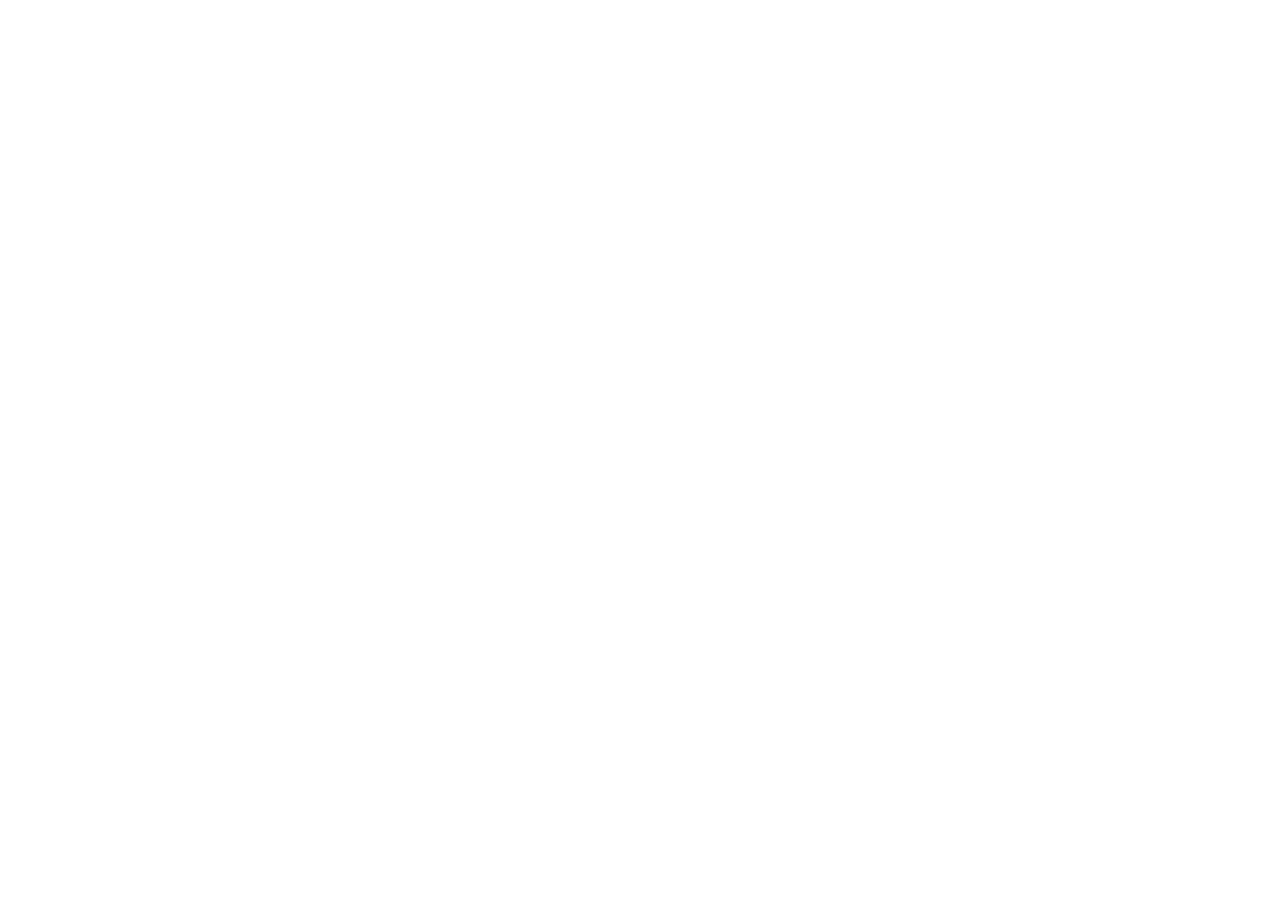
==== Index.html @ 63dceb93 "first commit" ====
<!DOCTYPE html>
<html lang="en">
<head>
    <meta charset="UTF-8">
    <title>SollydZ Core</title>
  <link rel="stylesheet" href="./CSS/bootstrap.min.css">
</head>
<body>


<script src="JS/bootstrap.bundle.min.js"></script>
</body>
</html>
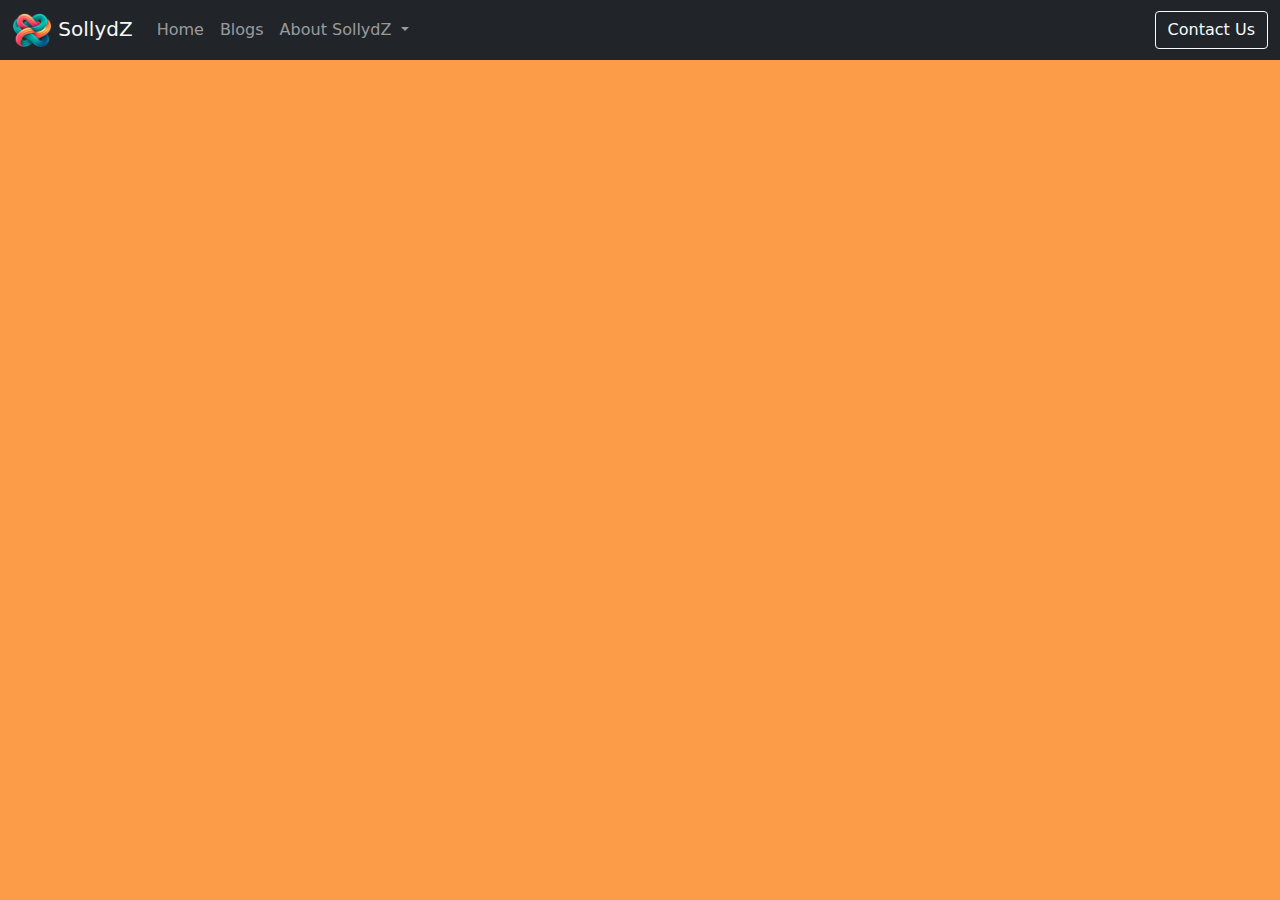
==== commit a15b124c: "t" ====
--- a/Index.html
+++ b/Index.html
@@ -3,9 +3,88 @@
 <head>
     <meta charset="UTF-8">
     <title>SollydZ Core</title>
-  <link rel="stylesheet" href="./CSS/bootstrap.min.css">
+    <link rel="stylesheet" href="./CSS/additional.css">
+    <link rel="stylesheet" href="./CSS/fontawesome.css">
+    <link rel="stylesheet" href="./CSS/bootstrap.min.css">
+
 </head>
 <body>
+
+<!--Nav bar start-->
+<nav class="navbar navbar-expand-lg navbar-dark bg-dark">
+    <div class="container-fluid">
+        <a class="navbar-brand text-light" href="#">
+            <img src="./Assests/logo.png" alt="" width="40" height="34" class="d-inline-block align-text-center">
+            SollydZ
+        </a>
+        <button class="navbar-toggler" type="button" data-bs-toggle="collapse" data-bs-target="#navbarSupportedContent" aria-controls="navbarSupportedContent" aria-expanded="false" aria-label="Toggle navigation">
+            <span class="navbar-toggler-icon"></span>
+        </button>
+        <div class="collapse navbar-collapse" id="navbarSupportedContent">
+            <ul class="navbar-nav me-auto mb-2 mb-lg-0">
+                <li class="nav-item">
+                    <a class="nav-link" aria-current="page" href="#">Home</a>
+                </li>
+                <li class="nav-item">
+                    <a class="nav-link" href="#">Blogs</a>
+                </li>
+                <li class="nav-item dropdown">
+                    <a class="nav-link dropdown-toggle" href="#" id="navbarDropdown" role="button" data-bs-toggle="dropdown" aria-expanded="false">
+                        About SollydZ
+                    </a>
+                    <ul class="dropdown-menu" aria-labelledby="navbarDropdown">
+                        <li><a class="dropdown-item" href="#">SollydZ Core</a></li>
+                        <li><a class="dropdown-item" href="#">Projects</a></li>
+                        <li><hr class="dropdown-divider"></li>
+                        <li><a class="dropdown-item" href="#">Technologies</a></li>
+                    </ul>
+                </li>
+            </ul>
+            <form class="d-flex">
+                <button type="button" class="btn btn-outline-light" data-bs-toggle="modal" data-bs-target="#exampleModal">
+                    Contact Us
+                </button>
+            </form>
+        </div>
+    </div>
+</nav>
+<!--Nav bar end-->
+
+
+
+
+
+<!--contact area start-->
+<!-- Modal -->
+<div class="modal fade" id="exampleModal" tabindex="-1" aria-labelledby="exampleModalLabel" aria-hidden="true">
+    <div class="modal-dialog">
+        <div class="modal-content">
+            <div class="modal-header">
+                <h5 class="modal-title" id="exampleModalLabel">Get In Touch With Us</h5>
+                <button type="button" class="btn-close" data-bs-dismiss="modal" aria-label="Close"></button>
+            </div>
+            <div class="modal-body">
+                <form id="contactForm">
+                    <div class="mb-3">
+                        <label for="name" class="form-label">Your Name <span class="text-danger">*</span></label>
+                        <input type="text" class="form-control" id="name" name="name" placeholder="Enter your name" required>
+                    </div>
+                    <div class="mb-3">
+                        <label for="email" class="form-label">Your Email <span class="text-danger">*</span></label>
+                        <input type="email" class="form-control" id="email" name="email" placeholder="Enter your email" required>
+                    </div>
+                    <div class="mb-3">
+                        <label for="message" class="form-label">Message <span class="text-danger">*</span></label>
+                        <textarea class="form-control" id="message" name="message" rows="3" placeholder="Enter your message" required></textarea>
+                    </div>
+                    <button type="button" class="btn btn-danger" data-bs-dismiss="modal">Close</button>
+                    <button type="button" class="btn btn-success" name="sendMessage" id="sendButton">Send</button>
+                </form>
+            </div>
+        </div>
+    </div>
+</div>
+<!--contact area end-->
 
 
 <script src="JS/bootstrap.bundle.min.js"></script>
--- a/CSS/additional.css
+++ b/CSS/additional.css
@@ -0,0 +1,3 @@
+body{
+    background-color: #FC9C48 !important;
+}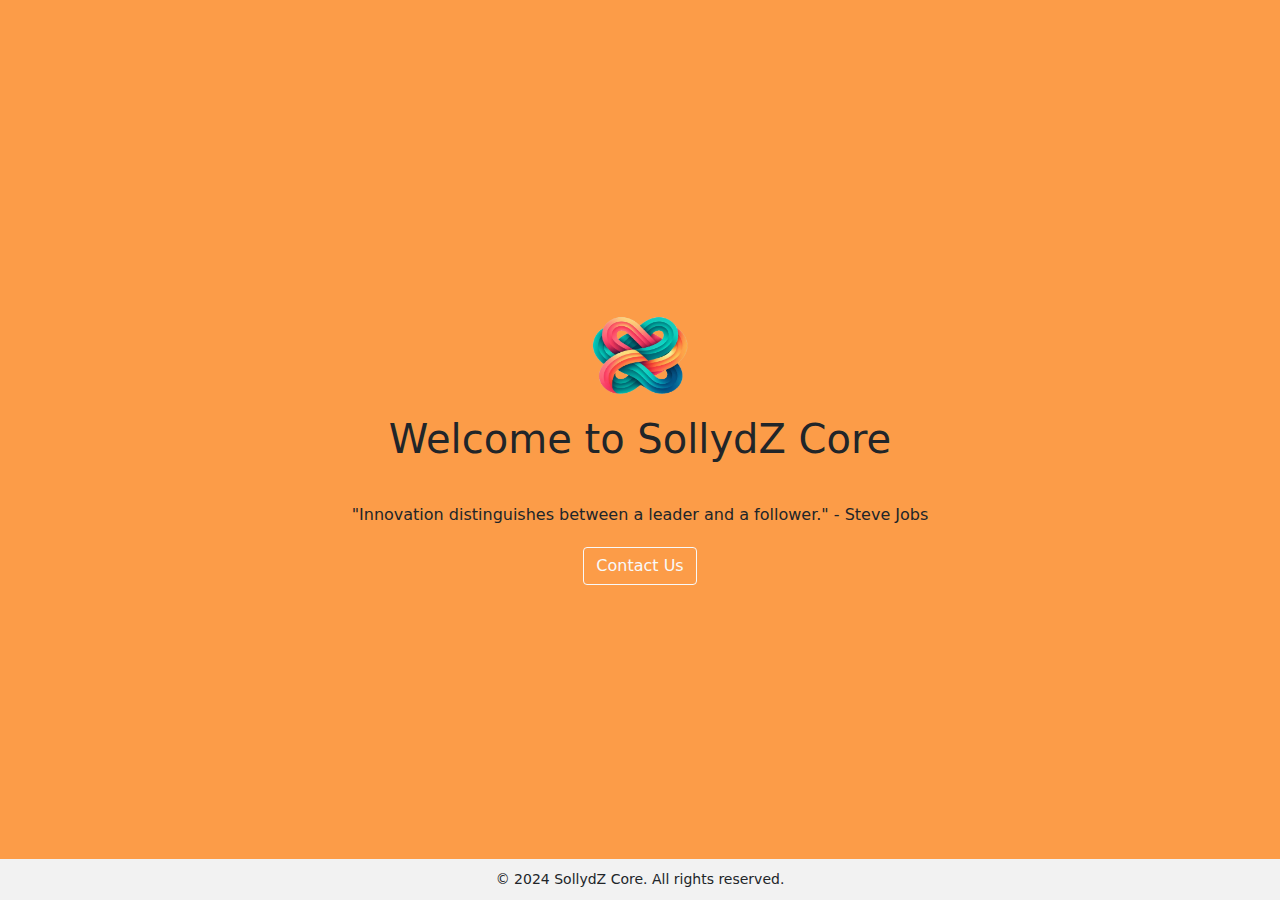
==== commit 48f17e5e: "t-1" ====
--- a/Index.html
+++ b/Index.html
@@ -7,48 +7,85 @@
     <link rel="stylesheet" href="./CSS/fontawesome.css">
     <link rel="stylesheet" href="./CSS/bootstrap.min.css">
 
+    <style>
+        /* Custom styles for the landing page */
+        .landing-container {
+            height: 100vh;
+            display: flex;
+            flex-direction: column;
+            justify-content: center;
+            align-items: center;
+        }
+        .landing-text {
+            text-align: center;
+        }
+        /* Hide the main content initially */
+        #mainContent {
+            display: none;
+        }
+    </style>
+
 </head>
 <body>
 
-<!--Nav bar start-->
-<nav class="navbar navbar-expand-lg navbar-dark bg-dark">
-    <div class="container-fluid">
-        <a class="navbar-brand text-light" href="#">
-            <img src="./Assests/logo.png" alt="" width="40" height="34" class="d-inline-block align-text-center">
-            SollydZ
-        </a>
-        <button class="navbar-toggler" type="button" data-bs-toggle="collapse" data-bs-target="#navbarSupportedContent" aria-controls="navbarSupportedContent" aria-expanded="false" aria-label="Toggle navigation">
-            <span class="navbar-toggler-icon"></span>
+<!-- Landing page start -->
+<div id="landingPage">
+    <div class="landing-container animate__animated animate__fadeIn">
+        <img src="./Assests/logo.png" alt="SollydZ Logo" width="100" height="80" class="animate__animated animate__bounceInDown">
+        <h1 class="landing-text animate__animated animate__bounceInDown">Welcome to SollydZ Core</h1>
+        <p class="landing-text animate__animated animate__fadeIn">"Innovation distinguishes between a leader and a follower." - Steve Jobs</p>
+        <button type="button" class="btn btn-outline-light animate__animated animate__fadeInUp" data-bs-toggle="modal" data-bs-target="#exampleModal">
+            Contact Us
         </button>
-        <div class="collapse navbar-collapse" id="navbarSupportedContent">
-            <ul class="navbar-nav me-auto mb-2 mb-lg-0">
-                <li class="nav-item">
-                    <a class="nav-link" aria-current="page" href="#">Home</a>
-                </li>
-                <li class="nav-item">
-                    <a class="nav-link" href="#">Blogs</a>
-                </li>
-                <li class="nav-item dropdown">
-                    <a class="nav-link dropdown-toggle" href="#" id="navbarDropdown" role="button" data-bs-toggle="dropdown" aria-expanded="false">
-                        About SollydZ
-                    </a>
-                    <ul class="dropdown-menu" aria-labelledby="navbarDropdown">
-                        <li><a class="dropdown-item" href="#">SollydZ Core</a></li>
-                        <li><a class="dropdown-item" href="#">Projects</a></li>
-                        <li><hr class="dropdown-divider"></li>
-                        <li><a class="dropdown-item" href="#">Technologies</a></li>
-                    </ul>
-                </li>
-            </ul>
-            <form class="d-flex">
-                <button type="button" class="btn btn-outline-light" data-bs-toggle="modal" data-bs-target="#exampleModal">
-                    Contact Us
-                </button>
-            </form>
+    </div>
+    <div class="gray-strip">
+        <p>&copy; 2024 SollydZ Core. All rights reserved.</p>
+    </div>
+</div>
+<!-- Landing page end -->
+
+<div id="mainContent" class="mainContent">
+    <!--Nav bar start-->
+    <nav class="navbar navbar-expand-lg navbar-dark bg-dark">
+        <div class="container-fluid">
+            <a class="navbar-brand text-light" href="#">
+                <img src="./Assests/logo.png" alt="" width="40" height="34" class="d-inline-block align-text-center">
+                SollydZ
+            </a>
+            <button class="navbar-toggler" type="button" data-bs-toggle="collapse" data-bs-target="#navbarSupportedContent" aria-controls="navbarSupportedContent" aria-expanded="false" aria-label="Toggle navigation">
+                <span class="navbar-toggler-icon"></span>
+            </button>
+            <div class="collapse navbar-collapse" id="navbarSupportedContent">
+                <ul class="navbar-nav me-auto mb-2 mb-lg-0">
+                    <li class="nav-item">
+                        <a class="nav-link" aria-current="page" href="#">Home</a>
+                    </li>
+                    <li class="nav-item">
+                        <a class="nav-link" href="#">Blogs</a>
+                    </li>
+                    <li class="nav-item dropdown">
+                        <a class="nav-link dropdown-toggle" href="#" id="navbarDropdown" role="button" data-bs-toggle="dropdown" aria-expanded="false">
+                            About SollydZ
+                        </a>
+                        <ul class="dropdown-menu" aria-labelledby="navbarDropdown">
+                            <li><a class="dropdown-item" href="#">SollydZ Core</a></li>
+                            <li><a class="dropdown-item" href="#">Projects</a></li>
+                            <li><hr class="dropdown-divider"></li>
+                            <li><a class="dropdown-item" href="#">Technologies</a></li>
+                        </ul>
+                    </li>
+                </ul>
+                <form class="d-flex">
+                    <button type="button" class="btn btn-outline-light" data-bs-toggle="modal" data-bs-target="#exampleModal">
+                        Contact Us
+                    </button>
+                </form>
+            </div>
         </div>
-    </div>
-</nav>
-<!--Nav bar end-->
+    </nav>
+    <!--Nav bar end-->
+</div>
+
 
 
 
@@ -64,7 +101,8 @@
                 <button type="button" class="btn-close" data-bs-dismiss="modal" aria-label="Close"></button>
             </div>
             <div class="modal-body">
-                <form id="contactForm">
+                <form id="contactForm" action="https://api.web3forms.com/submit" method="POST">
+                    <input type="hidden" name="access_key" value="65e7ff56-5245-4a7e-abac-e0171f455759">
                     <div class="mb-3">
                         <label for="name" class="form-label">Your Name <span class="text-danger">*</span></label>
                         <input type="text" class="form-control" id="name" name="name" placeholder="Enter your name" required>
@@ -78,15 +116,23 @@
                         <textarea class="form-control" id="message" name="message" rows="3" placeholder="Enter your message" required></textarea>
                     </div>
                     <button type="button" class="btn btn-danger" data-bs-dismiss="modal">Close</button>
-                    <button type="button" class="btn btn-success" name="sendMessage" id="sendButton">Send</button>
+                    <button type="submit" class="btn btn-success" name="sendMessage" id="sendButton">Send</button>
                 </form>
+                <div id="successMessage" class="mt-3 text-success" style="display: none;">Message sent successfully!</div>
             </div>
         </div>
     </div>
 </div>
 <!--contact area end-->
 
-
+<script>
+    // Show main content after 4 seconds
+    setTimeout(function() {
+        document.getElementById('landingPage').style.display = 'none';
+        document.getElementById('mainContent').style.display = 'block';
+    }, 4000);
+</script>
+<script src="JS/Main.js"></script>
 <script src="JS/bootstrap.bundle.min.js"></script>
 </body>
 </html>--- a/CSS/additional.css
+++ b/CSS/additional.css
@@ -1,3 +1,38 @@
-body{
+body, html {
+    height: 100%;
+    margin: 0;
+    font-family: Arial, sans-serif;
     background-color: #FC9C48 !important;
+}
+
+.landing-container {
+    height: 100%;
+    display: flex;
+    flex-direction: column;
+    justify-content: center;
+    align-items: center;
+    text-align: center;
+    padding: 0 20px;
+}
+.landing-text {
+    margin: 20px 0;
+    animation-duration: 1s;
+}
+/* Hide the main content initially */
+#mainContent {
+    display: none;
+}
+/* Gray strip */
+.gray-strip {
+    background-color: #f2f2f2;
+    padding: 10px 0;
+    width: 100%;
+    text-align: center;
+    position: absolute;
+    bottom: 0;
+    left: 0;
+}
+.gray-strip p {
+    margin: 0;
+    font-size: 14px;
 }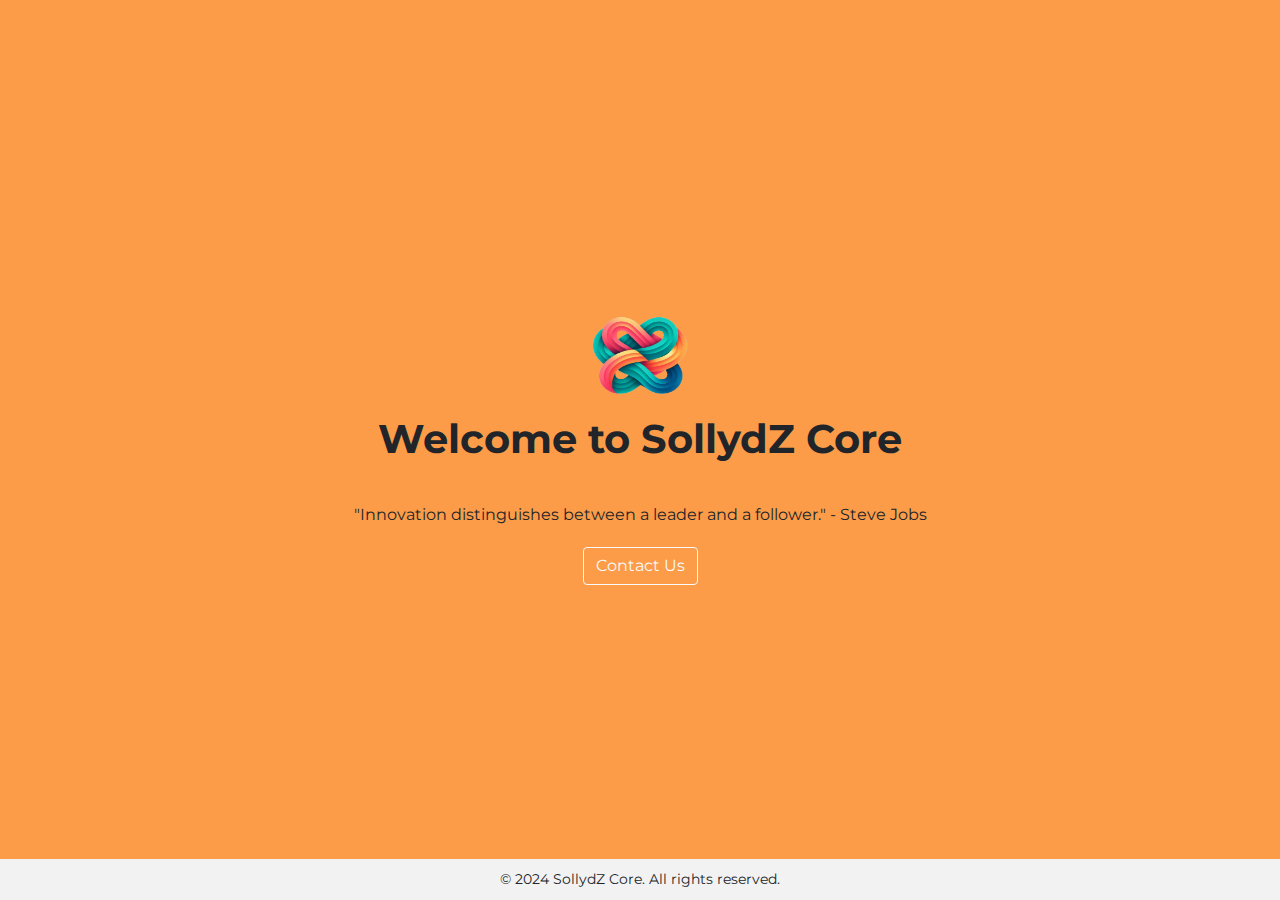
==== commit 7af63b26: "t-2" ====
--- a/Index.html
+++ b/Index.html
@@ -7,23 +7,6 @@
     <link rel="stylesheet" href="./CSS/fontawesome.css">
     <link rel="stylesheet" href="./CSS/bootstrap.min.css">
 
-    <style>
-        /* Custom styles for the landing page */
-        .landing-container {
-            height: 100vh;
-            display: flex;
-            flex-direction: column;
-            justify-content: center;
-            align-items: center;
-        }
-        .landing-text {
-            text-align: center;
-        }
-        /* Hide the main content initially */
-        #mainContent {
-            display: none;
-        }
-    </style>
 
 </head>
 <body>
@@ -32,7 +15,7 @@
 <div id="landingPage">
     <div class="landing-container animate__animated animate__fadeIn">
         <img src="./Assests/logo.png" alt="SollydZ Logo" width="100" height="80" class="animate__animated animate__bounceInDown">
-        <h1 class="landing-text animate__animated animate__bounceInDown">Welcome to SollydZ Core</h1>
+        <h1 class="landing-text animate__animated animate__bounceInDown"><b>Welcome to SollydZ Core</b></h1>
         <p class="landing-text animate__animated animate__fadeIn">"Innovation distinguishes between a leader and a follower." - Steve Jobs</p>
         <button type="button" class="btn btn-outline-light animate__animated animate__fadeInUp" data-bs-toggle="modal" data-bs-target="#exampleModal">
             Contact Us
@@ -58,7 +41,7 @@
             <div class="collapse navbar-collapse" id="navbarSupportedContent">
                 <ul class="navbar-nav me-auto mb-2 mb-lg-0">
                     <li class="nav-item">
-                        <a class="nav-link" aria-current="page" href="#">Home</a>
+                        <a class="nav-link" aria-current="page" href="#home">Home</a>
                     </li>
                     <li class="nav-item">
                         <a class="nav-link" href="#">Blogs</a>
@@ -84,6 +67,71 @@
         </div>
     </nav>
     <!--Nav bar end-->
+
+    <!-- Home page start -->
+    <div  id="#home" class="container-fluid vh-100 py-5 d-flex align-items-center bg-img">
+        <div class="container">
+            <div class="row align-items-center">
+                <div class="col-lg-6 order-lg-1 order-2 text-center text-lg-left">
+                    <h2 class="display-4 mb-4 animate__animated animate__fadeInLeft"><b>SollydZ Core</b></h2>
+                    <p class="lead mb-4 animate__animated animate__fadeInLeft">At <span class="text-primary fw-bold">SollydZ Core</span>, we are driven by innovation and dedicated to providing cutting-edge software solutions to empower businesses and individuals. With a focus on quality, creativity, and customer satisfaction, we strive to exceed expectations and deliver exceptional results.</p>
+                    <a href="#" class="btn btn-primary btn-lg animate__animated animate__fadeInLeft">Learn More</a>
+                </div>
+                <div class="col-lg-6 order-lg-2 order-1 text-center animate__animated animate__fadeInRight">
+                    <img src="./Assests/home.jpg" alt="Home Image" class="home-image img-fluid rounded shadow-lg">
+                </div>
+            </div>
+        </div>
+    </div>
+    <!-- Home page end -->
+
+    <!-- Blog section start -->
+    <div id="blog" class="container-fluid py-5">
+        <div class="container">
+            <h2 class="text-center mb-4">Latest Blog Posts</h2>
+            <div class="row">
+                <!-- Java Blog Post -->
+                <div class="col-lg-4 mb-4">
+                    <div class="card h-100">
+                        <div class="card-body">
+                            <h5 class="card-title">Introduction to Java Programming</h5>
+                            <p class="card-text">Java is a widely-used programming language known for its portability, security, and robustness. In this blog post, we introduce the basic concepts of Java programming, including variables, data types, control structures, and object-oriented programming principles.</p>
+                        </div>
+                        <div class="card-footer">
+                            <a href="#" class="btn btn-primary">Read More</a>
+                        </div>
+                    </div>
+                </div>
+                <!-- React.js Blog Post -->
+                <div class="col-lg-4 mb-4">
+                    <div class="card h-100">
+                        <div class="card-body">
+                            <h5 class="card-title">Getting Started with React.js</h5>
+                            <p class="card-text">React.js is a powerful JavaScript library for building user interfaces. This blog post provides an introduction to React.js, explaining its key concepts such as components, JSX syntax, state, and props. Whether you're a beginner or an experienced developer, this guide will help you get started with React.js development.</p>
+                        </div>
+                        <div class="card-footer">
+                            <a href="#" class="btn btn-primary">Read More</a>
+                        </div>
+                    </div>
+                </div>
+                <!-- Python Blog Post -->
+                <div class="col-lg-4 mb-4">
+                    <div class="card h-100">
+                        <div class="card-body">
+                            <h5 class="card-title">Python Programming for Beginners</h5>
+                            <p class="card-text">Python is a versatile programming language known for its simplicity and readability. In this blog post, we provide a beginner-friendly introduction to Python programming. Topics covered include basic syntax, data types, control structures, and commonly used Python libraries. Whether you're new to programming or looking to expand your skills, this guide is a great starting point for learning Python.</p>
+                        </div>
+                        <div class="card-footer">
+                            <a href="#" class="btn btn-primary">Read More</a>
+                        </div>
+                    </div>
+                </div>
+            </div>
+        </div>
+    </div>
+    <!-- Blog section end -->
+
+
 </div>
 
 
@@ -130,7 +178,7 @@
     setTimeout(function() {
         document.getElementById('landingPage').style.display = 'none';
         document.getElementById('mainContent').style.display = 'block';
-    }, 4000);
+    }, 1000);
 </script>
 <script src="JS/Main.js"></script>
 <script src="JS/bootstrap.bundle.min.js"></script>
--- a/CSS/additional.css
+++ b/CSS/additional.css
@@ -1,22 +1,29 @@
+@import url('https://fonts.googleapis.com/css2?family=Montserrat:ital,wght@0,430;1,430&display=swap');
 body, html {
     height: 100%;
     margin: 0;
-    font-family: Arial, sans-serif;
+    font-family: "Montserrat", sans-serif !important;
+    font-optical-sizing: auto;
+    font-weight: 430;
+    font-style: normal;
     background-color: #FC9C48 !important;
 }
-
 .landing-container {
-    height: 100%;
+    height: 100vh;
     display: flex;
     flex-direction: column;
     justify-content: center;
     align-items: center;
-    text-align: center;
-    padding: 0 20px;
 }
+
+/* Hide the main content initially */
+#mainContent {
+    display: none;
+}
+
 .landing-text {
     margin: 20px 0;
-    animation-duration: 1s;
+    animation-duration: 2s;
 }
 /* Hide the main content initially */
 #mainContent {
@@ -35,4 +42,26 @@
 .gray-strip p {
     margin: 0;
     font-size: 14px;
-}+}
+
+/* additional.css */
+.home-image {
+    max-width: 60%;
+    height: 60%;
+    border-radius: 20px;
+    padding: 20px;
+}
+
+.bg-light {
+    background-color: #f8f9fa !important; /* Adjust background color if needed */
+}
+
+.btn-primary {
+    background-color: #007bff;
+    border-color: #007bff;
+}
+
+.btn-primary:hover {
+    background-color: #0056b3;
+    border-color: #0056b3;
+}
